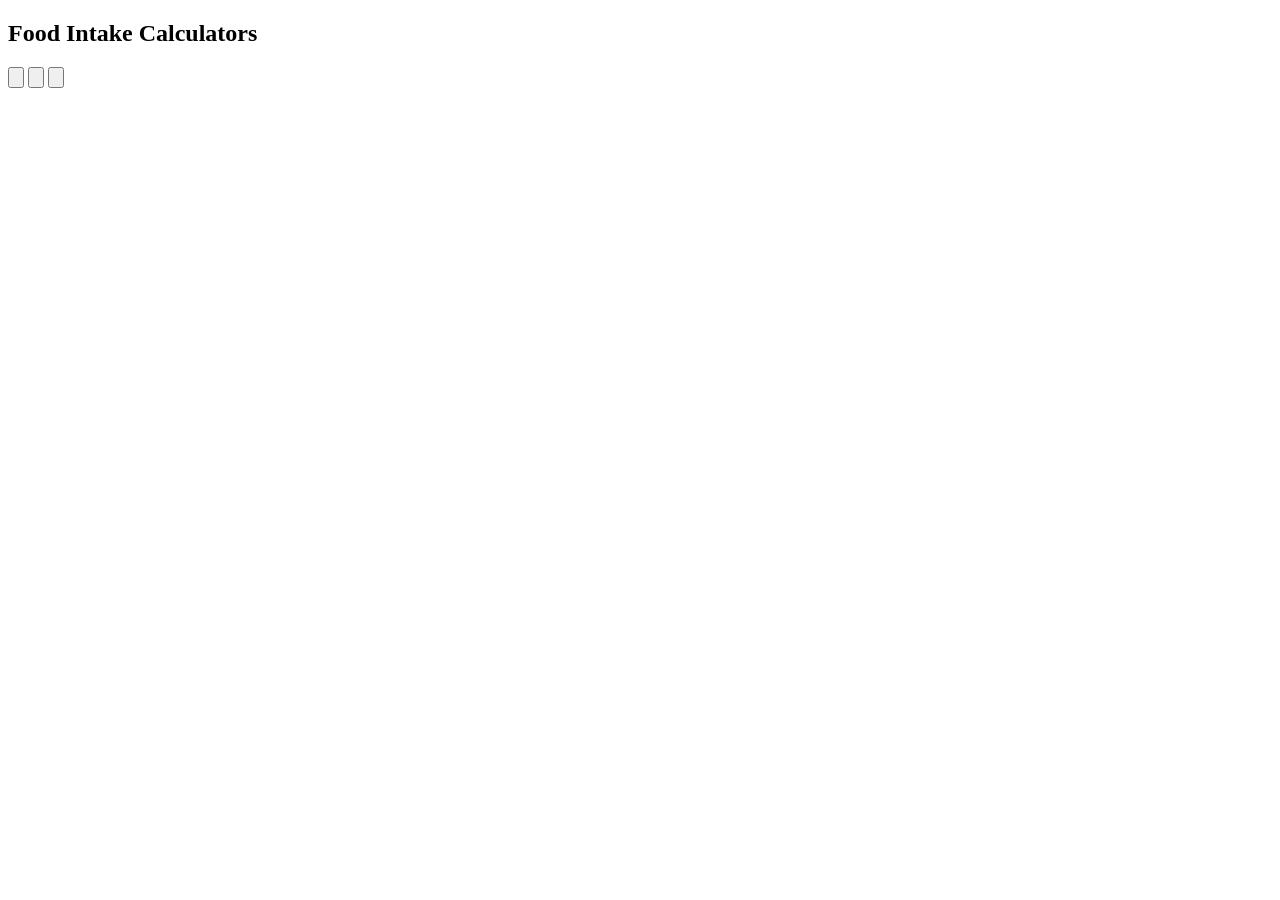
==== index.html @ b790b383 "Update index.html" ====
<!DOCTYPE html>
<html lang="en">
<head>
    <meta charset="UTF-8">
    <meta name="viewport" content="width=device-width, initial-scale=1.0">
    <meta keywords="calorie counter, calorie calculator, daily water intake, water intake calculator, protein calculator"> <!-- edit this -->
    <meta name="description" content="Quickly calculate your daily food and water intake!"> <!-- edit this -->
    <link rel="stylesheet" href="styleHome.css">
    
    <title>Food Intake: Home Page</title>
</head>

<body>
    <section>

        <h1 id="mainTitle">Food Intake Calculators</h1>
        <h2 id="description"></h2>
        
        <div class="buttons-container">
        
            <button class="buttons" id="button1" onclick="dailyPage()">
                <h3></h3>
            </button>

            <button class="buttons" id="button2" onclick="waterPage()">
                <h3></h3>
            </button>

            <button class="buttons" id="button3" onclick="aboutPage()">
                <h3></h3>
            </button>
        </div>

        <h4 id="creator1"></h4>

    </section>

    <!-- backend code -->
    <script src="scriptHome.js"></script>

</body>
</html>
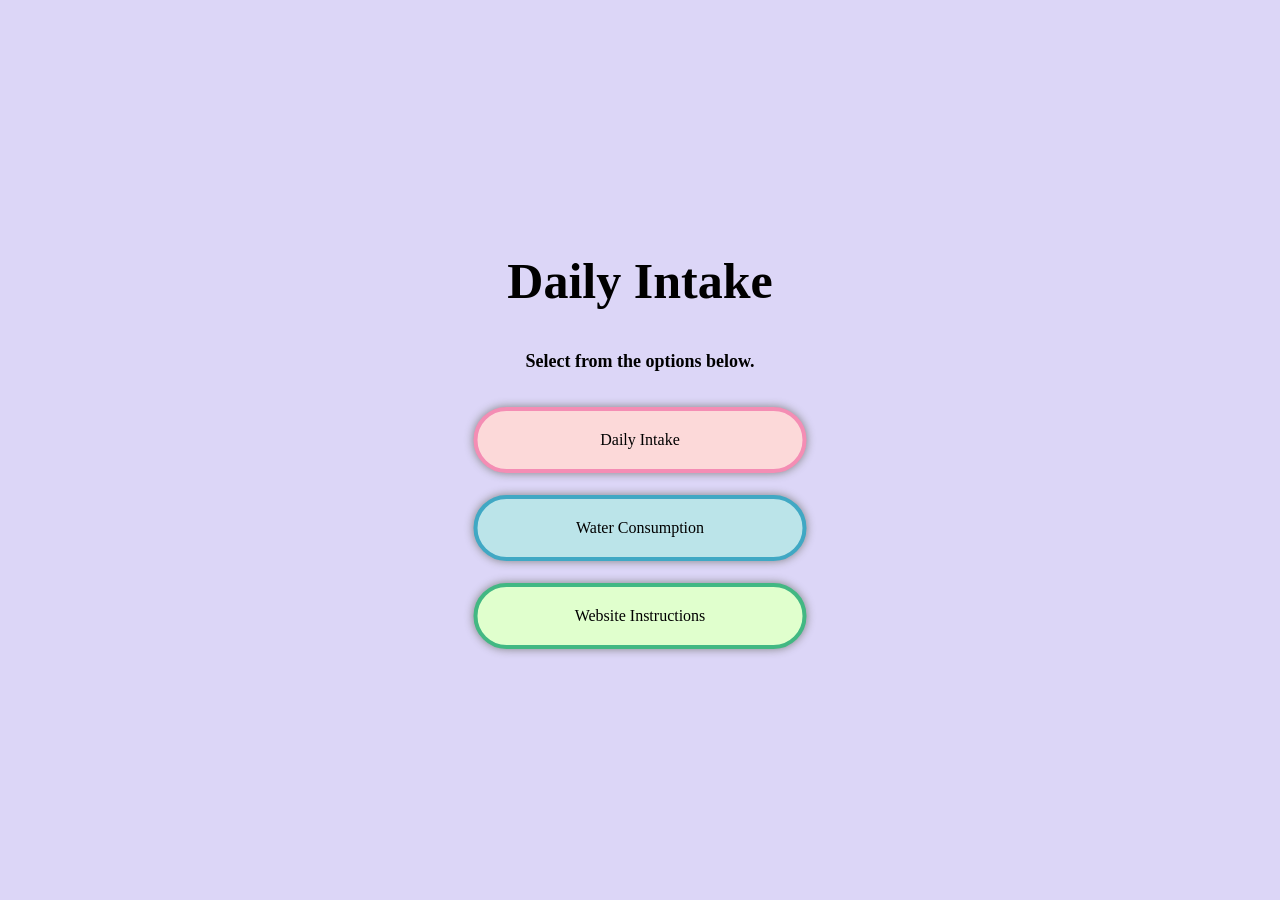
==== commit 1c67c858: "style update" ====
--- a/index.html
+++ b/index.html
@@ -13,7 +13,7 @@
 <body>
     <section>
 
-        <h1 id="mainTitle">Food Intake Calculators</h1>
+        <h1 id="mainTitle">Daily Intake</h1>
         <h2 id="description"></h2>
         
         <div class="buttons-container">
--- a/styleHome.css
+++ b/styleHome.css
@@ -0,0 +1,85 @@
+section{
+    height: auto;
+    width: auto;
+    position: absolute;
+    top: 50%;
+    left: 50%;
+    transform: translate(-50%, -50%);
+    padding: 20px;
+}
+
+h3{
+    color: black;
+}
+
+button{
+    font-family: Segoe UI;
+    font-size: medium;
+}
+
+.buttons-container{
+    display: flex;
+    flex-direction: column;
+    align-items: center;
+    padding: 20px;
+    gap: 22px;
+}
+
+.buttons{
+    text-align: center;
+    border-radius: 50px;
+    border-style: solid;
+    border-width: 4px;
+    padding: 20px;
+    width: 37vh;
+    filter: drop-shadow(0 0 5px grey);
+    transition: 0.5s;
+}
+
+.buttons:hover{
+    transform:scale(1.3);
+    z-index: 2;
+}
+
+#button1{
+    background: #fcd9d9;
+    border-color: #f48db4;
+}
+
+#button2{
+    background: #bbe4e9;
+    border-color: #40a8c4;
+}
+
+#button3{
+    background: #e0ffcd;
+    border-color: #42b883;
+}
+
+h1{
+    text-align: center;
+    font-size: 50px;
+    color: black;
+}
+
+h2{
+    text-align: center;
+    font-size: 18px;
+    color: black;
+}
+
+h3{
+    text-align: center;
+    color: black;
+}
+
+h4{
+    text-align: center;
+    color: black;
+}
+
+body {
+    background: #dcd6f7;
+    background-repeat: no-repeat;
+    background-attachment: fixed;
+}
